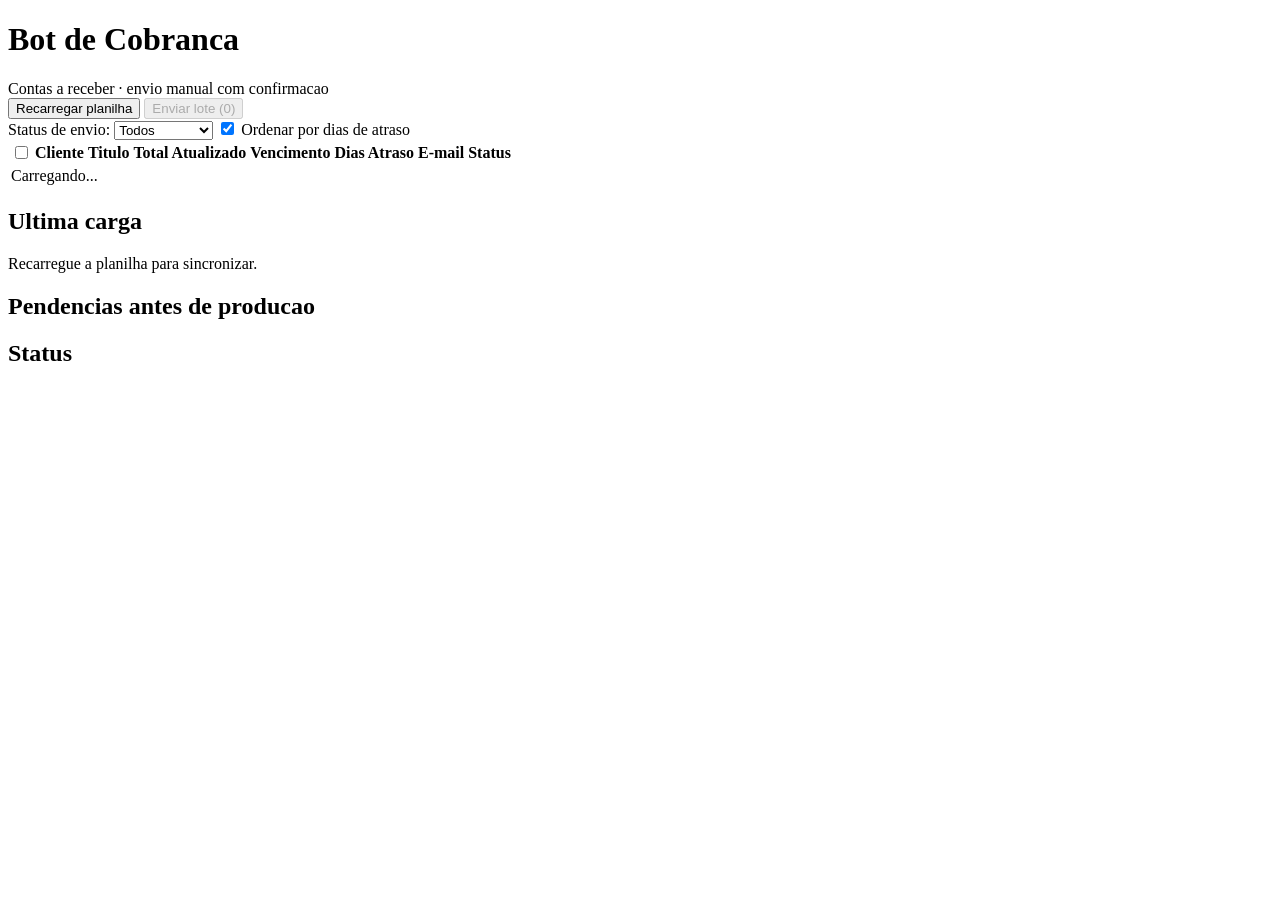
==== cobranca-bot/app/web/index.html @ fe461d4a "Scaffold inicial do Bot de Cobranca Sync Excel (aba BASE) -> SQLite, dashboard reativo e envio de e-" ====
<!DOCTYPE html>
<html lang="pt-BR">
<head>
  <meta charset="UTF-8">
  <meta name="viewport" content="width=device-width, initial-scale=1.0">
  <title>Bot de Cobranca</title>
  <link rel="stylesheet" href="/static/styles.css">
</head>
<body>
  <header class="topbar">
    <div class="topbar-title">
      <h1>Bot de Cobranca</h1>
      <span class="subtitle">Contas a receber &middot; envio manual com confirmacao</span>
    </div>
    <div class="topbar-actions">
      <button id="btn-reload" class="btn btn-secondary">Recarregar planilha</button>
      <button id="btn-lote" class="btn btn-primary" disabled>Enviar lote (<span id="sel-count">0</span>)</button>
    </div>
  </header>

  <div class="layout">
    <main class="content">
      <section class="cards" id="cards"></section>

      <section class="toolbar">
        <div class="filters">
          <label>Status de envio:
            <select id="filter-status">
              <option value="">Todos</option>
              <option value="nao_cobrado">Nao cobrado</option>
              <option value="cobrado">Cobrado</option>
            </select>
          </label>
          <label class="check-inline">
            <input type="checkbox" id="filter-ordenar" checked> Ordenar por dias de atraso
          </label>
        </div>
        <div class="sel-info" id="sel-info"></div>
      </section>

      <section class="table-wrap">
        <table class="grid">
          <thead>
            <tr>
              <th class="col-check"><input type="checkbox" id="check-all"></th>
              <th>Cliente</th>
              <th>Titulo</th>
              <th class="num">Total Atualizado</th>
              <th>Vencimento</th>
              <th class="num">Dias Atraso</th>
              <th>E-mail</th>
              <th>Status</th>
            </tr>
          </thead>
          <tbody id="tbody">
            <tr><td colspan="8" class="empty">Carregando...</td></tr>
          </tbody>
        </table>
      </section>
    </main>

    <aside class="sidebar">
      <div class="panel">
        <h2>Ultima carga</h2>
        <div id="carga-resumo" class="carga-resumo">
          <p class="muted">Recarregue a planilha para sincronizar.</p>
        </div>
      </div>

      <div class="panel">
        <h2>Pendencias antes de producao</h2>
        <ul id="pendencias-list" class="pendencias"></ul>
      </div>

      <div class="panel">
        <h2>Status</h2>
        <div id="status-panel" class="status-panel"></div>
      </div>
    </aside>
  </div>

  <!-- Modal de confirmacao de lote -->
  <div class="modal-overlay" id="modal" hidden>
    <div class="modal">
      <h2>Confirmar envio de lote</h2>
      <div id="modal-summary" class="modal-summary"></div>
      <div class="modal-list-wrap">
        <table class="grid grid-compact">
          <thead>
            <tr><th>Cliente</th><th>Titulo</th><th>E-mail</th></tr>
          </thead>
          <tbody id="modal-tbody"></tbody>
        </table>
      </div>
      <p class="modal-warn" id="modal-warn"></p>
      <div class="modal-actions">
        <button class="btn btn-secondary" id="modal-cancel">Cancelar</button>
        <button class="btn btn-primary" id="modal-confirm">Confirmar e enviar</button>
      </div>
    </div>
  </div>

  <!-- Toast -->
  <div class="toast" id="toast" hidden></div>

  <script src="/static/app.js"></script>
</body>
</html>
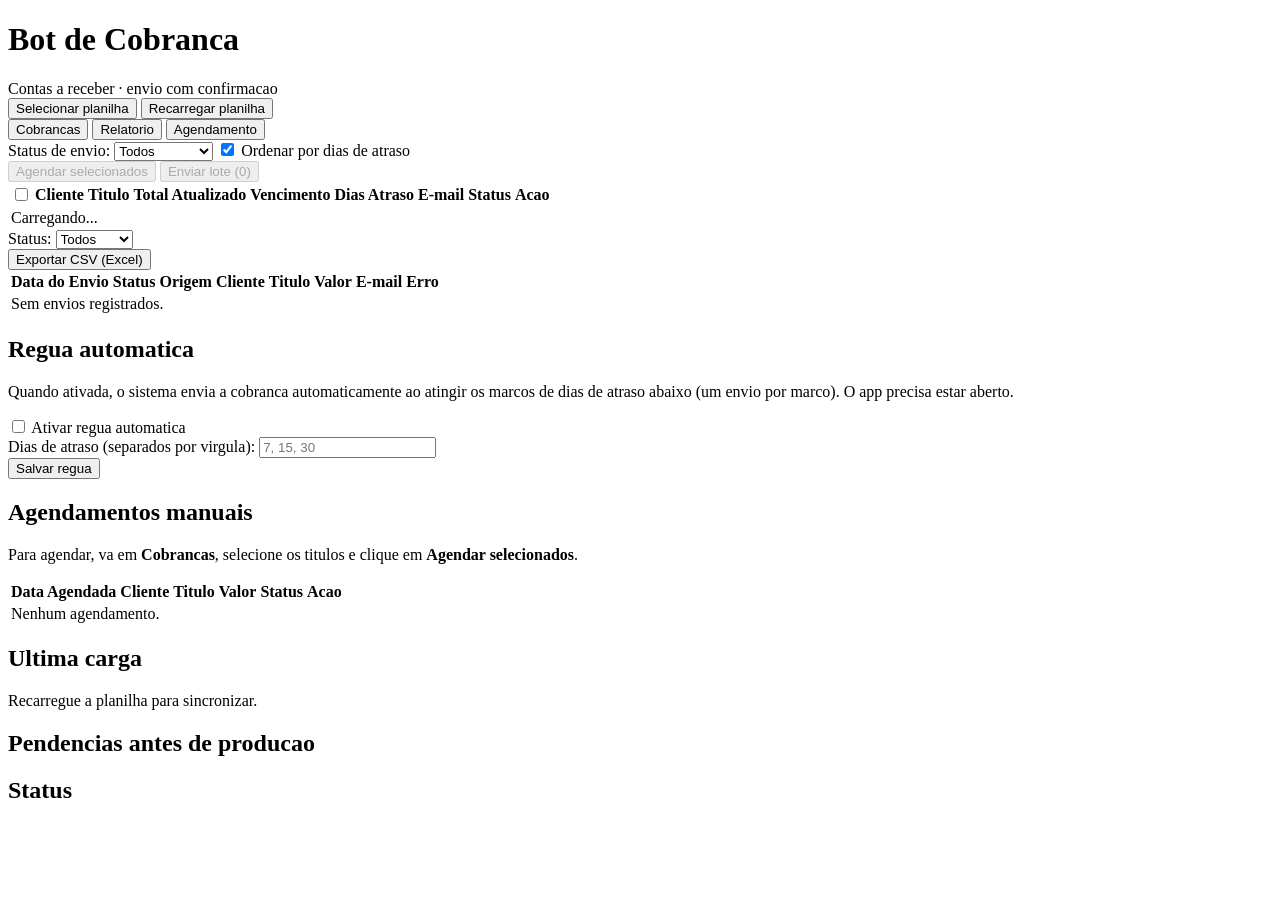
==== commit 5120ab1c: "Abas, envio individual, relatorio e agendamento - Dashboard em abas: Cobrancas, Relatorio, Agendamen" ====
--- a/cobranca-bot/app/web/index.html
+++ b/cobranca-bot/app/web/index.html
@@ -10,52 +10,151 @@
   <header class="topbar">
     <div class="topbar-title">
       <h1>Bot de Cobranca</h1>
-      <span class="subtitle">Contas a receber &middot; envio manual com confirmacao</span>
+      <span class="subtitle">Contas a receber &middot; envio com confirmacao</span>
     </div>
     <div class="topbar-actions">
+      <button id="btn-select" class="btn btn-secondary">Selecionar planilha</button>
       <button id="btn-reload" class="btn btn-secondary">Recarregar planilha</button>
-      <button id="btn-lote" class="btn btn-primary" disabled>Enviar lote (<span id="sel-count">0</span>)</button>
     </div>
   </header>
 
+  <nav class="tabs">
+    <button class="tab active" data-tab="cobrancas">Cobrancas</button>
+    <button class="tab" data-tab="relatorio">Relatorio</button>
+    <button class="tab" data-tab="agendamento">Agendamento</button>
+  </nav>
+
   <div class="layout">
     <main class="content">
-      <section class="cards" id="cards"></section>
+      <!-- ABA COBRANCAS -->
+      <section class="tab-panel active" id="tab-cobrancas">
+        <div id="planilha-bar" class="planilha-bar"></div>
+        <section class="cards" id="cards"></section>
 
-      <section class="toolbar">
-        <div class="filters">
-          <label>Status de envio:
-            <select id="filter-status">
-              <option value="">Todos</option>
-              <option value="nao_cobrado">Nao cobrado</option>
-              <option value="cobrado">Cobrado</option>
-            </select>
-          </label>
-          <label class="check-inline">
-            <input type="checkbox" id="filter-ordenar" checked> Ordenar por dias de atraso
-          </label>
-        </div>
-        <div class="sel-info" id="sel-info"></div>
+        <section class="toolbar">
+          <div class="filters">
+            <label>Status de envio:
+              <select id="filter-status">
+                <option value="">Todos</option>
+                <option value="nao_cobrado">Nao cobrado</option>
+                <option value="cobrado">Cobrado</option>
+              </select>
+            </label>
+            <label class="check-inline">
+              <input type="checkbox" id="filter-ordenar" checked> Ordenar por dias de atraso
+            </label>
+          </div>
+          <div class="toolbar-actions">
+            <span class="sel-info" id="sel-info"></span>
+            <button id="btn-agendar" class="btn btn-secondary" disabled>Agendar selecionados</button>
+            <button id="btn-lote" class="btn btn-primary" disabled>Enviar lote (<span id="sel-count">0</span>)</button>
+          </div>
+        </section>
+
+        <section class="table-wrap">
+          <table class="grid">
+            <thead>
+              <tr>
+                <th class="col-check"><input type="checkbox" id="check-all"></th>
+                <th>Cliente</th>
+                <th>Titulo</th>
+                <th class="num">Total Atualizado</th>
+                <th>Vencimento</th>
+                <th class="num">Dias Atraso</th>
+                <th>E-mail</th>
+                <th>Status</th>
+                <th class="col-acao">Acao</th>
+              </tr>
+            </thead>
+            <tbody id="tbody">
+              <tr><td colspan="9" class="empty">Carregando...</td></tr>
+            </tbody>
+          </table>
+        </section>
       </section>
 
-      <section class="table-wrap">
-        <table class="grid">
-          <thead>
-            <tr>
-              <th class="col-check"><input type="checkbox" id="check-all"></th>
-              <th>Cliente</th>
-              <th>Titulo</th>
-              <th class="num">Total Atualizado</th>
-              <th>Vencimento</th>
-              <th class="num">Dias Atraso</th>
-              <th>E-mail</th>
-              <th>Status</th>
-            </tr>
-          </thead>
-          <tbody id="tbody">
-            <tr><td colspan="8" class="empty">Carregando...</td></tr>
-          </tbody>
-        </table>
+      <!-- ABA RELATORIO -->
+      <section class="tab-panel" id="tab-relatorio">
+        <section class="cards" id="rel-cards"></section>
+        <section class="toolbar">
+          <div class="filters">
+            <label>Status:
+              <select id="rel-filter-status">
+                <option value="">Todos</option>
+                <option value="enviado">Enviados</option>
+                <option value="erro">Erros</option>
+              </select>
+            </label>
+          </div>
+          <div class="toolbar-actions">
+            <button id="btn-export" class="btn btn-primary">Exportar CSV (Excel)</button>
+          </div>
+        </section>
+        <section class="table-wrap">
+          <table class="grid">
+            <thead>
+              <tr>
+                <th>Data do Envio</th>
+                <th>Status</th>
+                <th>Origem</th>
+                <th>Cliente</th>
+                <th>Titulo</th>
+                <th class="num">Valor</th>
+                <th>E-mail</th>
+                <th>Erro</th>
+              </tr>
+            </thead>
+            <tbody id="rel-tbody">
+              <tr><td colspan="8" class="empty">Sem envios registrados.</td></tr>
+            </tbody>
+          </table>
+        </section>
+      </section>
+
+      <!-- ABA AGENDAMENTO -->
+      <section class="tab-panel" id="tab-agendamento">
+        <div class="panel panel-block">
+          <h2>Regua automatica</h2>
+          <p class="muted">
+            Quando ativada, o sistema envia a cobranca automaticamente ao atingir os
+            marcos de dias de atraso abaixo (um envio por marco). O app precisa estar aberto.
+          </p>
+          <label class="switch-row">
+            <input type="checkbox" id="regua-ativa">
+            <span>Ativar regua automatica</span>
+          </label>
+          <div class="regua-dias">
+            <label>Dias de atraso (separados por virgula):</label>
+            <input type="text" id="regua-dias-input" placeholder="7, 15, 30">
+          </div>
+          <button id="btn-salvar-regua" class="btn btn-primary">Salvar regua</button>
+          <span id="regua-status" class="muted"></span>
+        </div>
+
+        <div class="panel panel-block">
+          <h2>Agendamentos manuais</h2>
+          <p class="muted">
+            Para agendar, va em <strong>Cobrancas</strong>, selecione os titulos e clique
+            em <strong>Agendar selecionados</strong>.
+          </p>
+          <div class="table-wrap">
+            <table class="grid">
+              <thead>
+                <tr>
+                  <th>Data Agendada</th>
+                  <th>Cliente</th>
+                  <th>Titulo</th>
+                  <th class="num">Valor</th>
+                  <th>Status</th>
+                  <th class="col-acao">Acao</th>
+                </tr>
+              </thead>
+              <tbody id="agend-tbody">
+                <tr><td colspan="6" class="empty">Nenhum agendamento.</td></tr>
+              </tbody>
+            </table>
+          </div>
+        </div>
       </section>
     </main>
 
@@ -79,23 +178,15 @@
     </aside>
   </div>
 
-  <!-- Modal de confirmacao de lote -->
-  <div class="modal-overlay" id="modal" hidden>
-    <div class="modal">
-      <h2>Confirmar envio de lote</h2>
-      <div id="modal-summary" class="modal-summary"></div>
-      <div class="modal-list-wrap">
-        <table class="grid grid-compact">
-          <thead>
-            <tr><th>Cliente</th><th>Titulo</th><th>E-mail</th></tr>
-          </thead>
-          <tbody id="modal-tbody"></tbody>
-        </table>
-      </div>
-      <p class="modal-warn" id="modal-warn"></p>
+  <!-- Confirmacao simples (generica) -->
+  <div class="modal-overlay" id="confirm-modal" hidden>
+    <div class="modal modal-sm">
+      <h2 id="confirm-title">Confirmar</h2>
+      <p id="confirm-msg" class="confirm-msg"></p>
+      <div id="confirm-extra"></div>
       <div class="modal-actions">
-        <button class="btn btn-secondary" id="modal-cancel">Cancelar</button>
-        <button class="btn btn-primary" id="modal-confirm">Confirmar e enviar</button>
+        <button class="btn btn-secondary" id="confirm-cancel">Cancelar</button>
+        <button class="btn btn-primary" id="confirm-ok">Confirmar</button>
       </div>
     </div>
   </div>
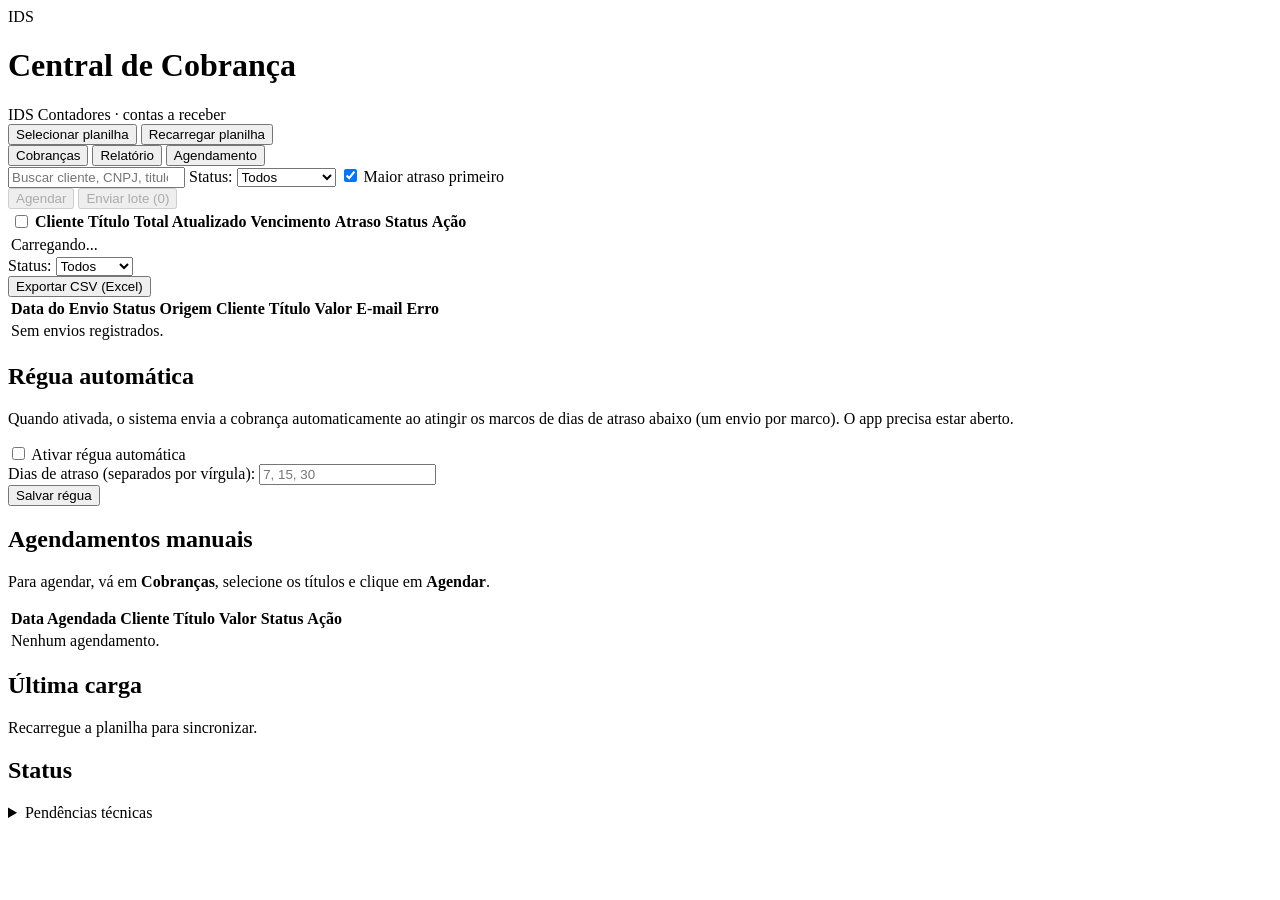
==== commit 1621e5a6: "UI/UX: Central de Cobranca IDS com busca, paginacao e progresso - Renomeia o app para "Central de Co" ====
--- a/cobranca-bot/app/web/index.html
+++ b/cobranca-bot/app/web/index.html
@@ -3,14 +3,18 @@
 <head>
   <meta charset="UTF-8">
   <meta name="viewport" content="width=device-width, initial-scale=1.0">
-  <title>Bot de Cobranca</title>
+  <title>Central de Cobran&ccedil;a IDS</title>
   <link rel="stylesheet" href="/static/styles.css">
 </head>
 <body>
   <header class="topbar">
-    <div class="topbar-title">
-      <h1>Bot de Cobranca</h1>
-      <span class="subtitle">Contas a receber &middot; envio com confirmacao</span>
+    <div class="topbar-brand">
+      <div id="brand-logo" class="brand-logo"><img src="/static/logo.png" alt="IDS"
+           onerror="this.parentElement.textContent='IDS'"></div>
+      <div class="topbar-title">
+        <h1>Central de Cobran&ccedil;a</h1>
+        <span class="subtitle">IDS Contadores &middot; contas a receber</span>
+      </div>
     </div>
     <div class="topbar-actions">
       <button id="btn-select" class="btn btn-secondary">Selecionar planilha</button>
@@ -19,8 +23,8 @@
   </header>
 
   <nav class="tabs">
-    <button class="tab active" data-tab="cobrancas">Cobrancas</button>
-    <button class="tab" data-tab="relatorio">Relatorio</button>
+    <button class="tab active" data-tab="cobrancas">Cobran&ccedil;as</button>
+    <button class="tab" data-tab="relatorio">Relat&oacute;rio</button>
     <button class="tab" data-tab="agendamento">Agendamento</button>
   </nav>
 
@@ -33,20 +37,22 @@
 
         <section class="toolbar">
           <div class="filters">
-            <label>Status de envio:
+            <input type="search" id="busca" class="busca-input"
+                   placeholder="Buscar cliente, CNPJ, titulo ou e-mail...">
+            <label>Status:
               <select id="filter-status">
                 <option value="">Todos</option>
-                <option value="nao_cobrado">Nao cobrado</option>
+                <option value="nao_cobrado">N&atilde;o cobrado</option>
                 <option value="cobrado">Cobrado</option>
               </select>
             </label>
             <label class="check-inline">
-              <input type="checkbox" id="filter-ordenar" checked> Ordenar por dias de atraso
+              <input type="checkbox" id="filter-ordenar" checked> Maior atraso primeiro
             </label>
           </div>
           <div class="toolbar-actions">
             <span class="sel-info" id="sel-info"></span>
-            <button id="btn-agendar" class="btn btn-secondary" disabled>Agendar selecionados</button>
+            <button id="btn-agendar" class="btn btn-secondary" disabled>Agendar</button>
             <button id="btn-lote" class="btn btn-primary" disabled>Enviar lote (<span id="sel-count">0</span>)</button>
           </div>
         </section>
@@ -55,21 +61,21 @@
           <table class="grid">
             <thead>
               <tr>
-                <th class="col-check"><input type="checkbox" id="check-all"></th>
+                <th class="col-check"><input type="checkbox" id="check-all" title="Selecionar todos os resultados do filtro"></th>
                 <th>Cliente</th>
-                <th>Titulo</th>
+                <th>T&iacute;tulo</th>
                 <th class="num">Total Atualizado</th>
                 <th>Vencimento</th>
-                <th class="num">Dias Atraso</th>
-                <th>E-mail</th>
+                <th class="num">Atraso</th>
                 <th>Status</th>
-                <th class="col-acao">Acao</th>
+                <th class="col-acao">A&ccedil;&atilde;o</th>
               </tr>
             </thead>
             <tbody id="tbody">
-              <tr><td colspan="9" class="empty">Carregando...</td></tr>
+              <tr><td colspan="8" class="empty">Carregando...</td></tr>
             </tbody>
           </table>
+          <div class="paginacao" id="paginacao"></div>
         </section>
       </section>
 
@@ -98,7 +104,7 @@
                 <th>Status</th>
                 <th>Origem</th>
                 <th>Cliente</th>
-                <th>Titulo</th>
+                <th>T&iacute;tulo</th>
                 <th class="num">Valor</th>
                 <th>E-mail</th>
                 <th>Erro</th>
@@ -114,28 +120,28 @@
       <!-- ABA AGENDAMENTO -->
       <section class="tab-panel" id="tab-agendamento">
         <div class="panel panel-block">
-          <h2>Regua automatica</h2>
+          <h2>R&eacute;gua autom&aacute;tica</h2>
           <p class="muted">
-            Quando ativada, o sistema envia a cobranca automaticamente ao atingir os
+            Quando ativada, o sistema envia a cobran&ccedil;a automaticamente ao atingir os
             marcos de dias de atraso abaixo (um envio por marco). O app precisa estar aberto.
           </p>
           <label class="switch-row">
             <input type="checkbox" id="regua-ativa">
-            <span>Ativar regua automatica</span>
+            <span>Ativar r&eacute;gua autom&aacute;tica</span>
           </label>
           <div class="regua-dias">
-            <label>Dias de atraso (separados por virgula):</label>
+            <label>Dias de atraso (separados por v&iacute;rgula):</label>
             <input type="text" id="regua-dias-input" placeholder="7, 15, 30">
           </div>
-          <button id="btn-salvar-regua" class="btn btn-primary">Salvar regua</button>
+          <button id="btn-salvar-regua" class="btn btn-primary">Salvar r&eacute;gua</button>
           <span id="regua-status" class="muted"></span>
         </div>
 
         <div class="panel panel-block">
           <h2>Agendamentos manuais</h2>
           <p class="muted">
-            Para agendar, va em <strong>Cobrancas</strong>, selecione os titulos e clique
-            em <strong>Agendar selecionados</strong>.
+            Para agendar, v&aacute; em <strong>Cobran&ccedil;as</strong>, selecione os t&iacute;tulos e clique
+            em <strong>Agendar</strong>.
           </p>
           <div class="table-wrap">
             <table class="grid">
@@ -143,10 +149,10 @@
                 <tr>
                   <th>Data Agendada</th>
                   <th>Cliente</th>
-                  <th>Titulo</th>
+                  <th>T&iacute;tulo</th>
                   <th class="num">Valor</th>
                   <th>Status</th>
-                  <th class="col-acao">Acao</th>
+                  <th class="col-acao">A&ccedil;&atilde;o</th>
                 </tr>
               </thead>
               <tbody id="agend-tbody">
@@ -160,21 +166,21 @@
 
     <aside class="sidebar">
       <div class="panel">
-        <h2>Ultima carga</h2>
+        <h2>&Uacute;ltima carga</h2>
         <div id="carga-resumo" class="carga-resumo">
           <p class="muted">Recarregue a planilha para sincronizar.</p>
         </div>
       </div>
 
       <div class="panel">
-        <h2>Pendencias antes de producao</h2>
-        <ul id="pendencias-list" class="pendencias"></ul>
-      </div>
-
-      <div class="panel">
         <h2>Status</h2>
         <div id="status-panel" class="status-panel"></div>
       </div>
+
+      <details class="panel panel-details">
+        <summary>Pend&ecirc;ncias t&eacute;cnicas</summary>
+        <ul id="pendencias-list" class="pendencias"></ul>
+      </details>
     </aside>
   </div>
 
@@ -191,6 +197,15 @@
     </div>
   </div>
 
+  <!-- Progresso do envio em lote -->
+  <div class="modal-overlay" id="progress-modal" hidden>
+    <div class="modal modal-sm">
+      <h2>Enviando cobran&ccedil;as</h2>
+      <div class="progress-track"><div class="progress-fill" id="progress-fill"></div></div>
+      <p class="progress-label" id="progress-label">Preparando...</p>
+    </div>
+  </div>
+
   <!-- Toast -->
   <div class="toast" id="toast" hidden></div>
 
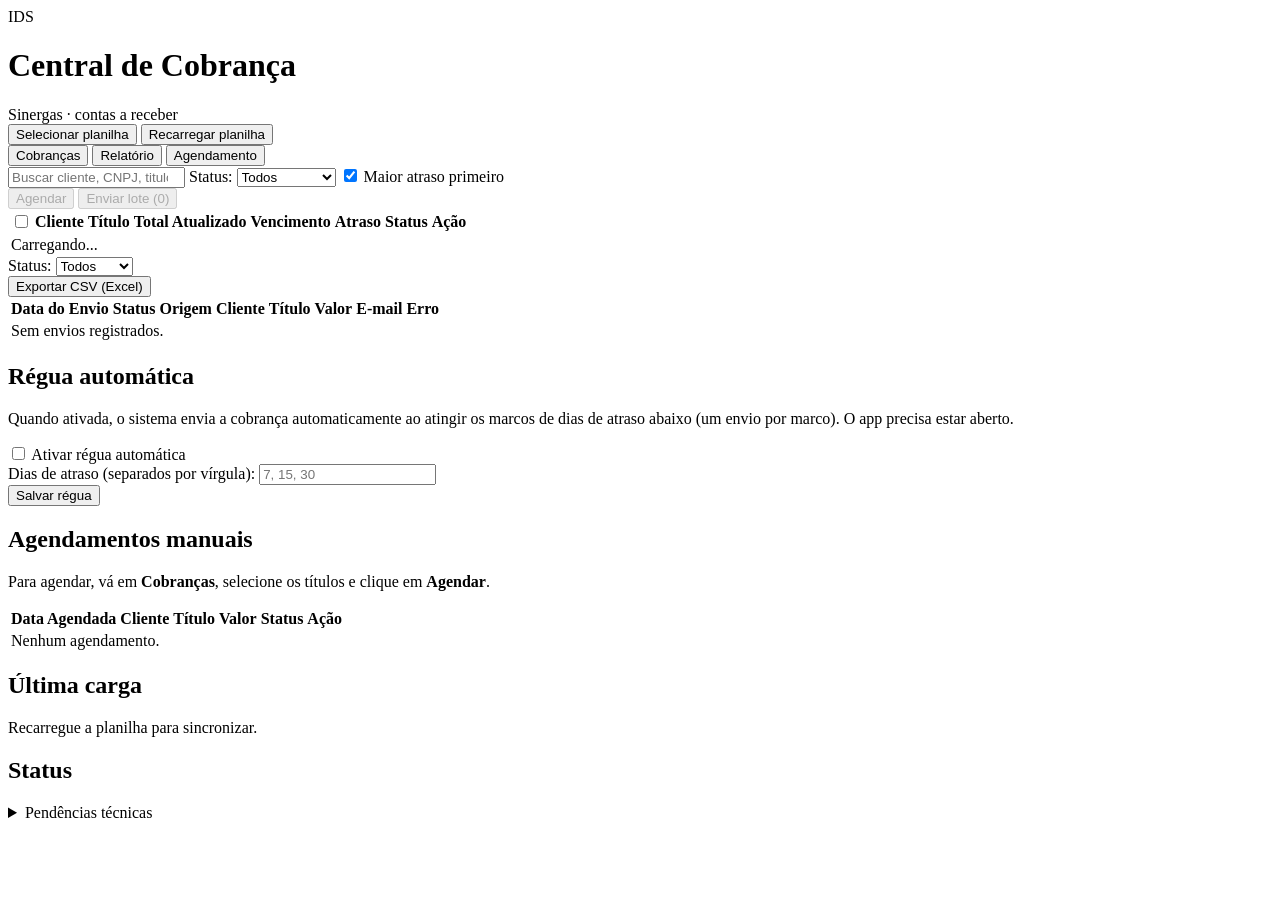
==== commit d9abaaf2: "Aumenta a logo do topo e troca subtitulo para Sinergas Logo de 40px para 64px (mais presenca e legib" ====
--- a/cobranca-bot/app/web/index.html
+++ b/cobranca-bot/app/web/index.html
@@ -13,7 +13,7 @@
            onerror="this.parentElement.textContent='IDS'"></div>
       <div class="topbar-title">
         <h1>Central de Cobran&ccedil;a</h1>
-        <span class="subtitle">IDS Contadores &middot; contas a receber</span>
+        <span class="subtitle">Sinergas &middot; contas a receber</span>
       </div>
     </div>
     <div class="topbar-actions">
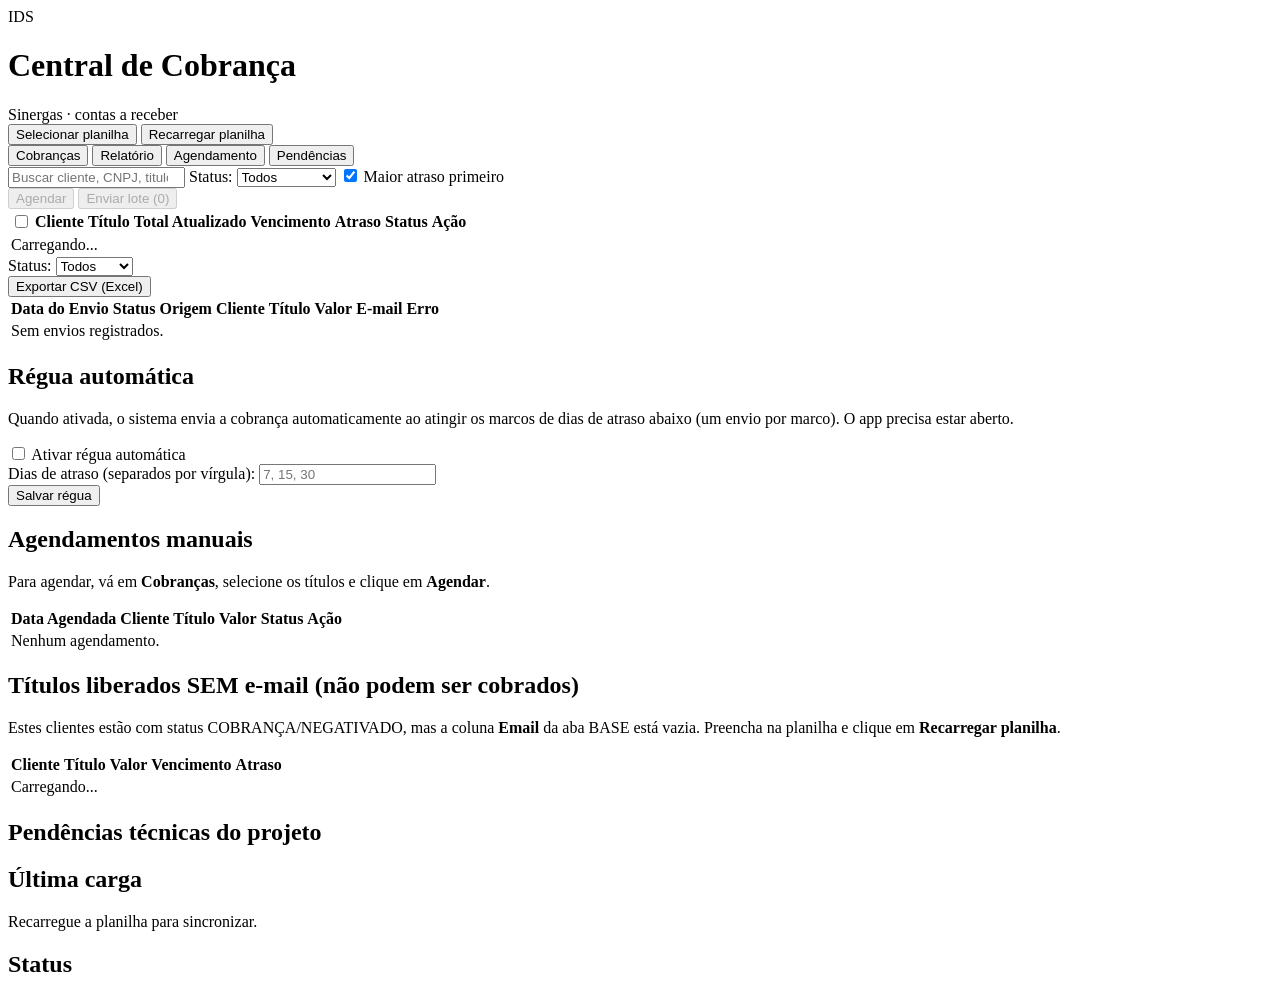
==== commit 59af4361: "Adiciona aba Pendencias no dashboard Mostra os titulos liberados (COBRANCA/NEGATIVADO) que nao podem" ====
--- a/cobranca-bot/app/web/index.html
+++ b/cobranca-bot/app/web/index.html
@@ -26,6 +26,7 @@
     <button class="tab active" data-tab="cobrancas">Cobran&ccedil;as</button>
     <button class="tab" data-tab="relatorio">Relat&oacute;rio</button>
     <button class="tab" data-tab="agendamento">Agendamento</button>
+    <button class="tab" data-tab="pendencias">Pend&ecirc;ncias</button>
   </nav>
 
   <div class="layout">
@@ -162,6 +163,40 @@
           </div>
         </div>
       </section>
+      <!-- ABA PENDENCIAS -->
+      <section class="tab-panel" id="tab-pendencias">
+        <section class="cards" id="pend-cards"></section>
+
+        <div class="panel panel-block">
+          <h2>T&iacute;tulos liberados SEM e-mail (n&atilde;o podem ser cobrados)</h2>
+          <p class="muted">
+            Estes clientes est&atilde;o com status COBRAN&Ccedil;A/NEGATIVADO, mas a coluna
+            <strong>Email</strong> da aba BASE est&aacute; vazia. Preencha na planilha e
+            clique em <strong>Recarregar planilha</strong>.
+          </p>
+          <div class="table-wrap">
+            <table class="grid">
+              <thead>
+                <tr>
+                  <th>Cliente</th>
+                  <th>T&iacute;tulo</th>
+                  <th class="num">Valor</th>
+                  <th>Vencimento</th>
+                  <th class="num">Atraso</th>
+                </tr>
+              </thead>
+              <tbody id="pend-tbody">
+                <tr><td colspan="5" class="empty">Carregando...</td></tr>
+              </tbody>
+            </table>
+          </div>
+        </div>
+
+        <div class="panel panel-block">
+          <h2>Pend&ecirc;ncias t&eacute;cnicas do projeto</h2>
+          <ul id="pendencias-list" class="pendencias"></ul>
+        </div>
+      </section>
     </main>
 
     <aside class="sidebar">
@@ -177,10 +212,6 @@
         <div id="status-panel" class="status-panel"></div>
       </div>
 
-      <details class="panel panel-details">
-        <summary>Pend&ecirc;ncias t&eacute;cnicas</summary>
-        <ul id="pendencias-list" class="pendencias"></ul>
-      </details>
     </aside>
   </div>
 
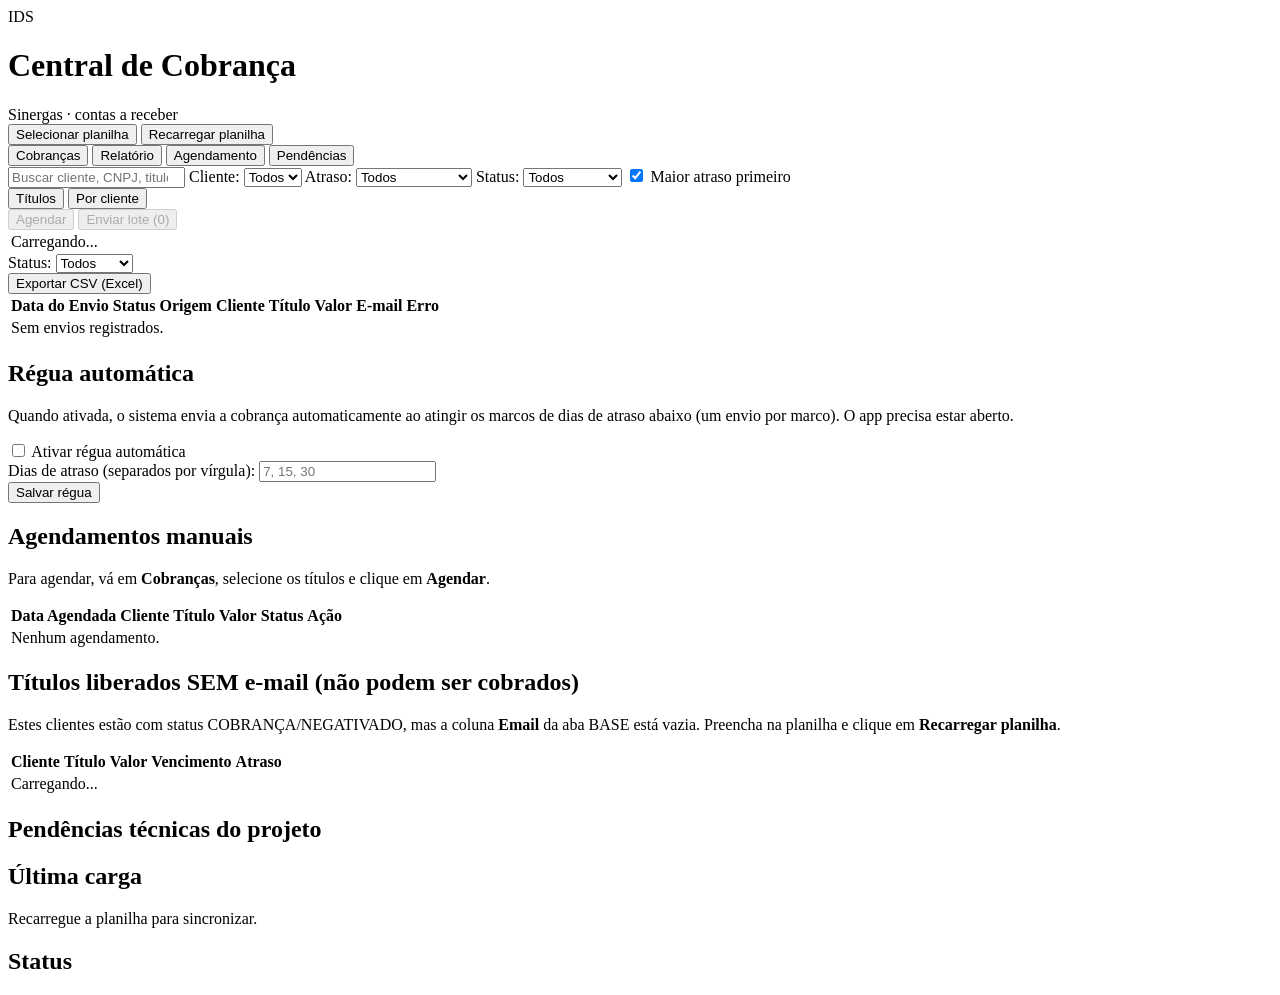
==== commit dea40a02: "Filtros avancados e visao consolidada por cliente na aba Cobrancas - Filtro por cliente (dropdown), " ====
--- a/cobranca-bot/app/web/index.html
+++ b/cobranca-bot/app/web/index.html
@@ -36,10 +36,24 @@
         <div id="planilha-bar" class="planilha-bar"></div>
         <section class="cards" id="cards"></section>
 
-        <section class="toolbar">
+        <section class="toolbar toolbar-filtros">
           <div class="filters">
             <input type="search" id="busca" class="busca-input"
                    placeholder="Buscar cliente, CNPJ, titulo ou e-mail...">
+            <label>Cliente:
+              <select id="filter-cliente">
+                <option value="">Todos</option>
+              </select>
+            </label>
+            <label>Atraso:
+              <select id="filter-atraso">
+                <option value="">Todos</option>
+                <option value="0-15">At&eacute; 15 dias</option>
+                <option value="15-30">15 a 30 dias</option>
+                <option value="30-60">30 a 60 dias</option>
+                <option value="60+">Mais de 60 dias</option>
+              </select>
+            </label>
             <label>Status:
               <select id="filter-status">
                 <option value="">Todos</option>
@@ -50,28 +64,24 @@
             <label class="check-inline">
               <input type="checkbox" id="filter-ordenar" checked> Maior atraso primeiro
             </label>
+            <button id="btn-limpar-filtros" class="btn btn-mini btn-secondary" hidden>Limpar filtros</button>
           </div>
           <div class="toolbar-actions">
+            <div class="visao-toggle">
+              <button id="visao-titulos" class="visao-btn active">T&iacute;tulos</button>
+              <button id="visao-clientes" class="visao-btn">Por cliente</button>
+            </div>
             <span class="sel-info" id="sel-info"></span>
             <button id="btn-agendar" class="btn btn-secondary" disabled>Agendar</button>
             <button id="btn-lote" class="btn btn-primary" disabled>Enviar lote (<span id="sel-count">0</span>)</button>
           </div>
         </section>
 
+        <div id="resumo-filtro" class="resumo-filtro" hidden></div>
+
         <section class="table-wrap">
           <table class="grid">
-            <thead>
-              <tr>
-                <th class="col-check"><input type="checkbox" id="check-all" title="Selecionar todos os resultados do filtro"></th>
-                <th>Cliente</th>
-                <th>T&iacute;tulo</th>
-                <th class="num">Total Atualizado</th>
-                <th>Vencimento</th>
-                <th class="num">Atraso</th>
-                <th>Status</th>
-                <th class="col-acao">A&ccedil;&atilde;o</th>
-              </tr>
-            </thead>
+            <thead id="thead"></thead>
             <tbody id="tbody">
               <tr><td colspan="8" class="empty">Carregando...</td></tr>
             </tbody>
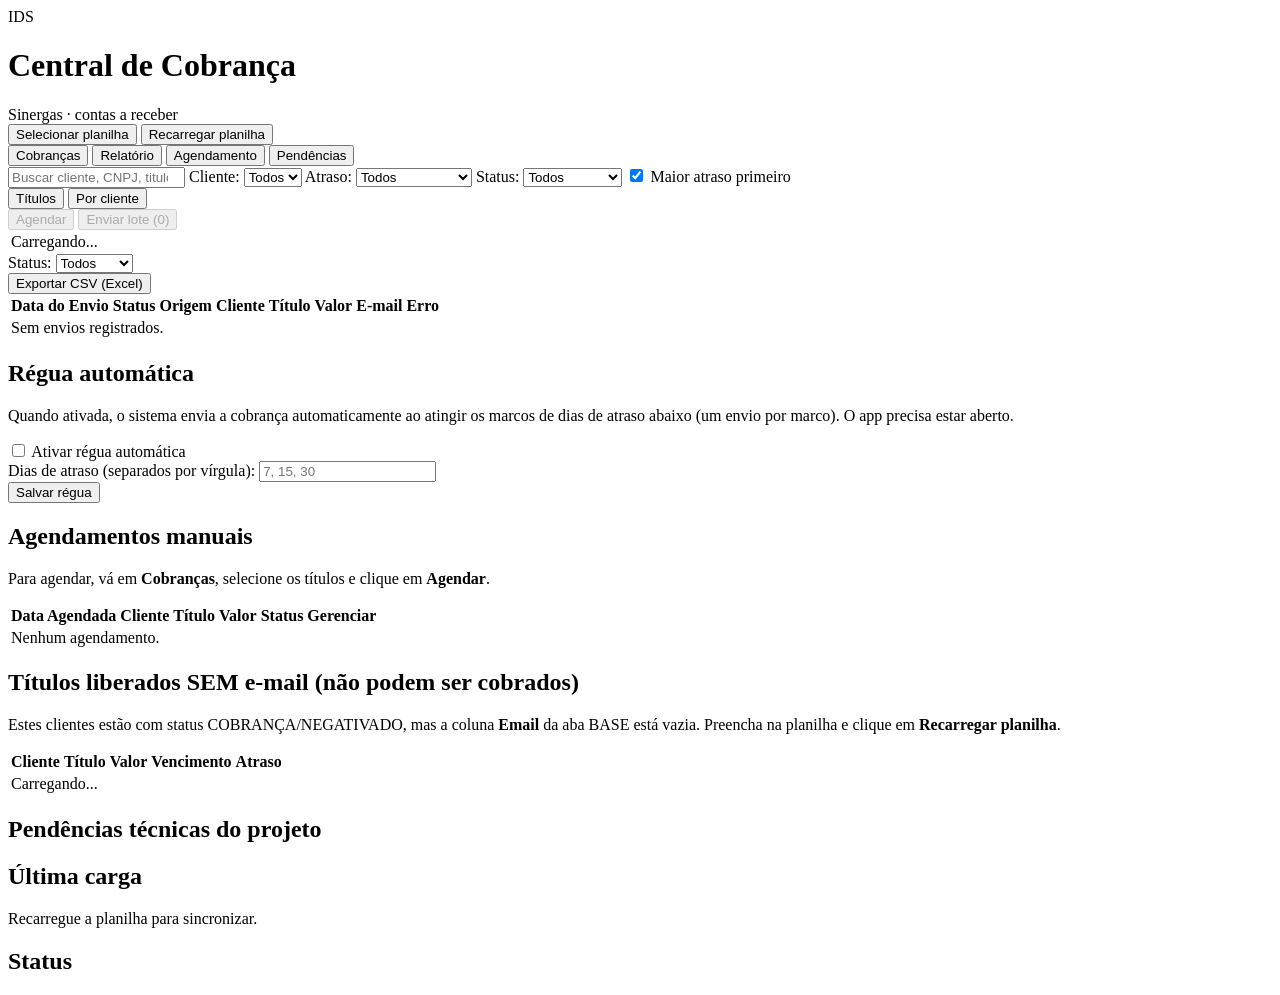
==== commit 78446ea3: "Troca cabecalho generico "Acao" por rotulos descritivos "Cobrar" nas tabelas de cobranca (Titulos e " ====
--- a/cobranca-bot/app/web/index.html
+++ b/cobranca-bot/app/web/index.html
@@ -163,7 +163,7 @@
                   <th>T&iacute;tulo</th>
                   <th class="num">Valor</th>
                   <th>Status</th>
-                  <th class="col-acao">A&ccedil;&atilde;o</th>
+                  <th class="col-acao">Gerenciar</th>
                 </tr>
               </thead>
               <tbody id="agend-tbody">
